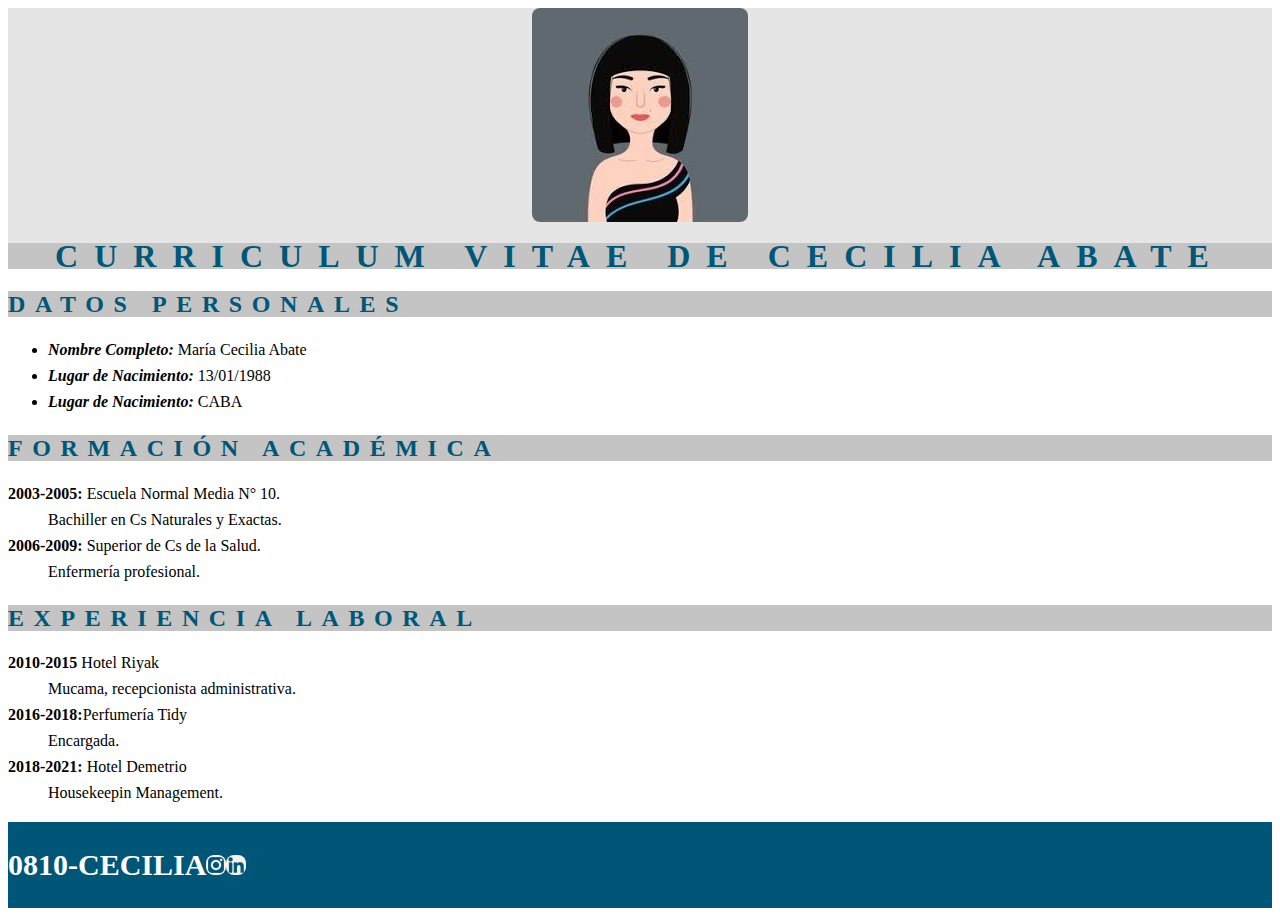
==== index.html @ a8f6766b "Creando estructura HTML y añadiendo estilos CSS" ====
<!DOCTYPE html>
<html lang="es">
<head>
    <meta charset="UTF-8">
    <meta http-equiv="X-UA-Compatible" content="IE=edge">
    <meta name="viewport" content="width=device-width, initial-scale=1.0">
    <title>Curriculum</title>
    <link rel="stylesheet" href="./css/styles.css">

</head>
<body>
    <header id = "encabezado"> 
        <img src="./img/perfil.jpg" alt="foto de perfil">
         <h1>Curriculum Vitae de Cecilia Abate </h1> </header>
    
    </body>
       
        <main>
        <section><h2 class="sub">Datos personales</h2> 
            <ul type= "disc">
                <li><span class="categoria">Nombre Completo: </span> María Cecilia Abate</li>
                <li> <span class="categoria"> Lugar de Nacimiento: </span> 13/01/1988</li>
                <li> <span class="categoria"> Lugar de Nacimiento: </span> CABA</li>
            </ul>
        </section>
        <section> <h2 class="sub">Formación académica</h2> 
            <dl>
                <dt> <span class="categoria1">2003-2005:   </span>  Escuela Normal Media N° 10.</dt>
                <dd>Bachiller en Cs Naturales y Exactas.</dd>
                <dt> <span class="categoria1">2006-2009:</span> Superior de Cs de la Salud.</dt>
                <dd>Enfermería profesional.</dd>
            </dl>
        </section>
        <section>
            <h2 class="sub">Experiencia Laboral </h2>
            <dl>
                <dt><span class="categoria1">2010-2015</span> Hotel Riyak</dt>
                <dd>Mucama, recepcionista administrativa.</dd>
                <dt><span class="categoria1">2016-2018:</span>Perfumería Tidy</dt>
                <dd>Encargada.</dd>
                <dt><span class="categoria1">2018-2021:</span> Hotel Demetrio</dt>
                <dd>Housekeepin Management.</dd>
            </dl>
        </section>
        </main>
    <footer> 
        <p>0810-Cecilia</p>  
        <a href="https://www.instagram.com/" target="_blanck"> <img src = "./img/ico_instagram.png" > </a>
        <a href="https://ar.linkedin.com/" target="_blanck"> <img src = "./img/ico_linkedin.png"  > </a>
    </footer>
    
</body>
</html>
---- css/styles.css ----
header {
    background-color: #E5E5E5;
    
}
img {
    border-radius: 8px;
    display: block;
    margin: auto;
    }

h1 {
    background-color: #C4C4C4;
    color: #005677;
    letter-spacing: 0.5em;
    text-transform: uppercase;
    text-align: center;
}

body {
    line-height: 26px;
}
.sub {
    color: #005677;
    background-color:#C4C4C4;
    text-transform: uppercase;
    letter-spacing: 0.4em;
}

.categoria {
    font-style: italic;
    font-weight: bold;

}
.categoria1 {
    font-weight: bold;
}

footer {
    display: flex;
    align-items: center;
    background-color: #005677;
}

p {
    color: #FFFFFF;
    text-align: center;
    font-size: 30px;
    font-weight: bold;
    text-transform: uppercase;
}
img {
    justify-content: center;
    align-items:center
}
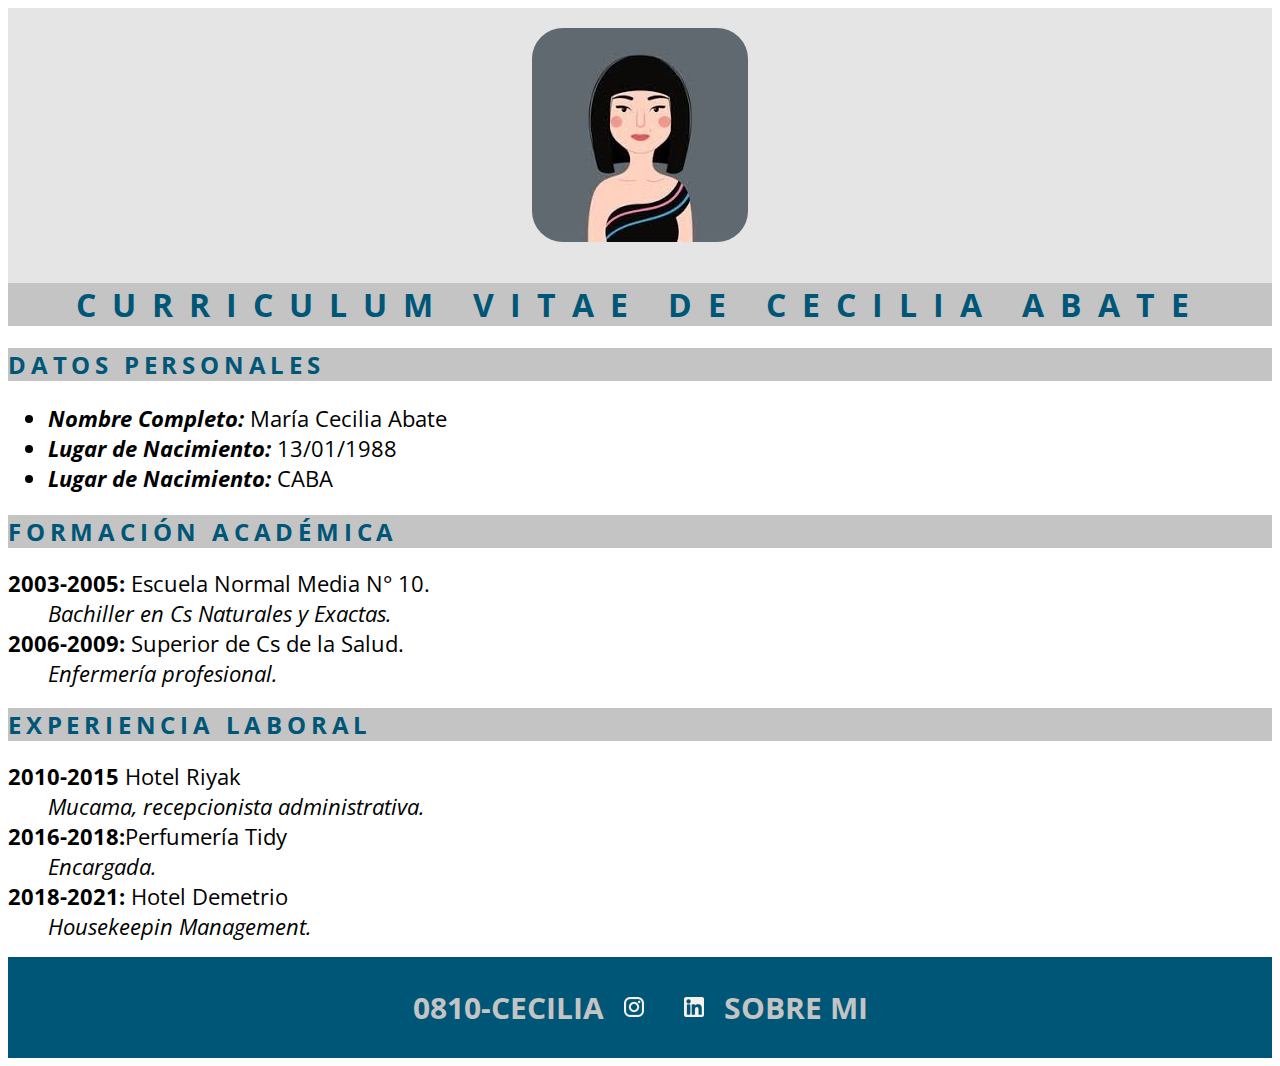
==== commit e55b7b07: "creando sobre mi / sincronizando css" ====
--- a/index.html
+++ b/index.html
@@ -4,6 +4,10 @@
     <meta charset="UTF-8">
     <meta http-equiv="X-UA-Compatible" content="IE=edge">
     <meta name="viewport" content="width=device-width, initial-scale=1.0">
+    <link rel="preconnect" href="https://fonts.googleapis.com">
+    <link rel="preconnect" href="https://fonts.gstatic.com" crossorigin>
+    <link href="https://fonts.googleapis.com/css2?family=Open+Sans+Condensed:ital,wght@0,300;1,300&display=swap" rel="stylesheet">
+    <link rel="stylesheet" href="https://use.fontawesome.com/releases/v5.15.4/css/all.css" integrity="sha384-DyZ88mC6Up2uqS4h/KRgHuoeGwBcD4Ng9SiP4dIRy0EXTlnuz47vAwmeGwVChigm" crossorigin="anonymous">
     <title>Curriculum</title>
     <link rel="stylesheet" href="./css/styles.css">
 
@@ -46,7 +50,8 @@
     <footer> 
         <p>0810-Cecilia</p>  
         <a href="https://www.instagram.com/" target="_blanck"> <img src = "./img/ico_instagram.png" > </a>
-        <a href="https://ar.linkedin.com/" target="_blanck"> <img src = "./img/ico_linkedin.png"  > </a>
+        <a href="https://github.com/mceciabate" target="_black"> <i id = "icon" class="fab fa-github-square"></i>  </a> <a href="https://ar.linkedin.com/" target="_blanck"> <img src = "./img/ico_linkedin.png"  > </a>
+        <a href="./sobremi.html" class="sobremi"> Sobre mi </a>
     </footer>
     
 </body>
--- a/css/styles.css
+++ b/css/styles.css
@@ -1,12 +1,17 @@
+*{
+    font-family: "Open Sans Condensed", sans-serif, serif ;
+}
 header {
     background-color: #E5E5E5;
     
 }
 img {
-    border-radius: 8px;
+   
+    border-radius: 20%;
     display: block;
-    margin: auto;
-    }
+    padding: 20px;
+    margin:auto;
+}
 
 h1 {
     background-color: #C4C4C4;
@@ -16,39 +21,55 @@
     text-align: center;
 }
 
-body {
-    line-height: 26px;
-}
 .sub {
     color: #005677;
     background-color:#C4C4C4;
     text-transform: uppercase;
-    letter-spacing: 0.4em;
+    letter-spacing: 0.2em;
+}
+ul {
+    font-size: 22px;
 }
 
 .categoria {
     font-style: italic;
     font-weight: bold;
+    font-size: 22px;
 
 }
 .categoria1 {
     font-weight: bold;
+    font-size: 22px;
+}
+.categoria3 {
+    font-size: 22px;
+    font-weight: bold;
+}
+dt{
+    font-size: 22px;
 }
 
+dd {
+    font-size: 22px;
+    font-style: italic;
+}
 footer {
     display: flex;
     align-items: center;
     background-color: #005677;
-}
-
-p {
-    color: #FFFFFF;
+    color: #C4C4C4;
     text-align: center;
     font-size: 30px;
     font-weight: bold;
     text-transform: uppercase;
+    justify-content: center;
+   
 }
-img {
-    justify-content: center;
-    align-items:center
-}+a:link, a:visited, a:active {
+    text-decoration:none;
+    color: #C4C4C4;
+}
+ #icon {
+     font-size: 27px;
+     text-align: center;
+ }